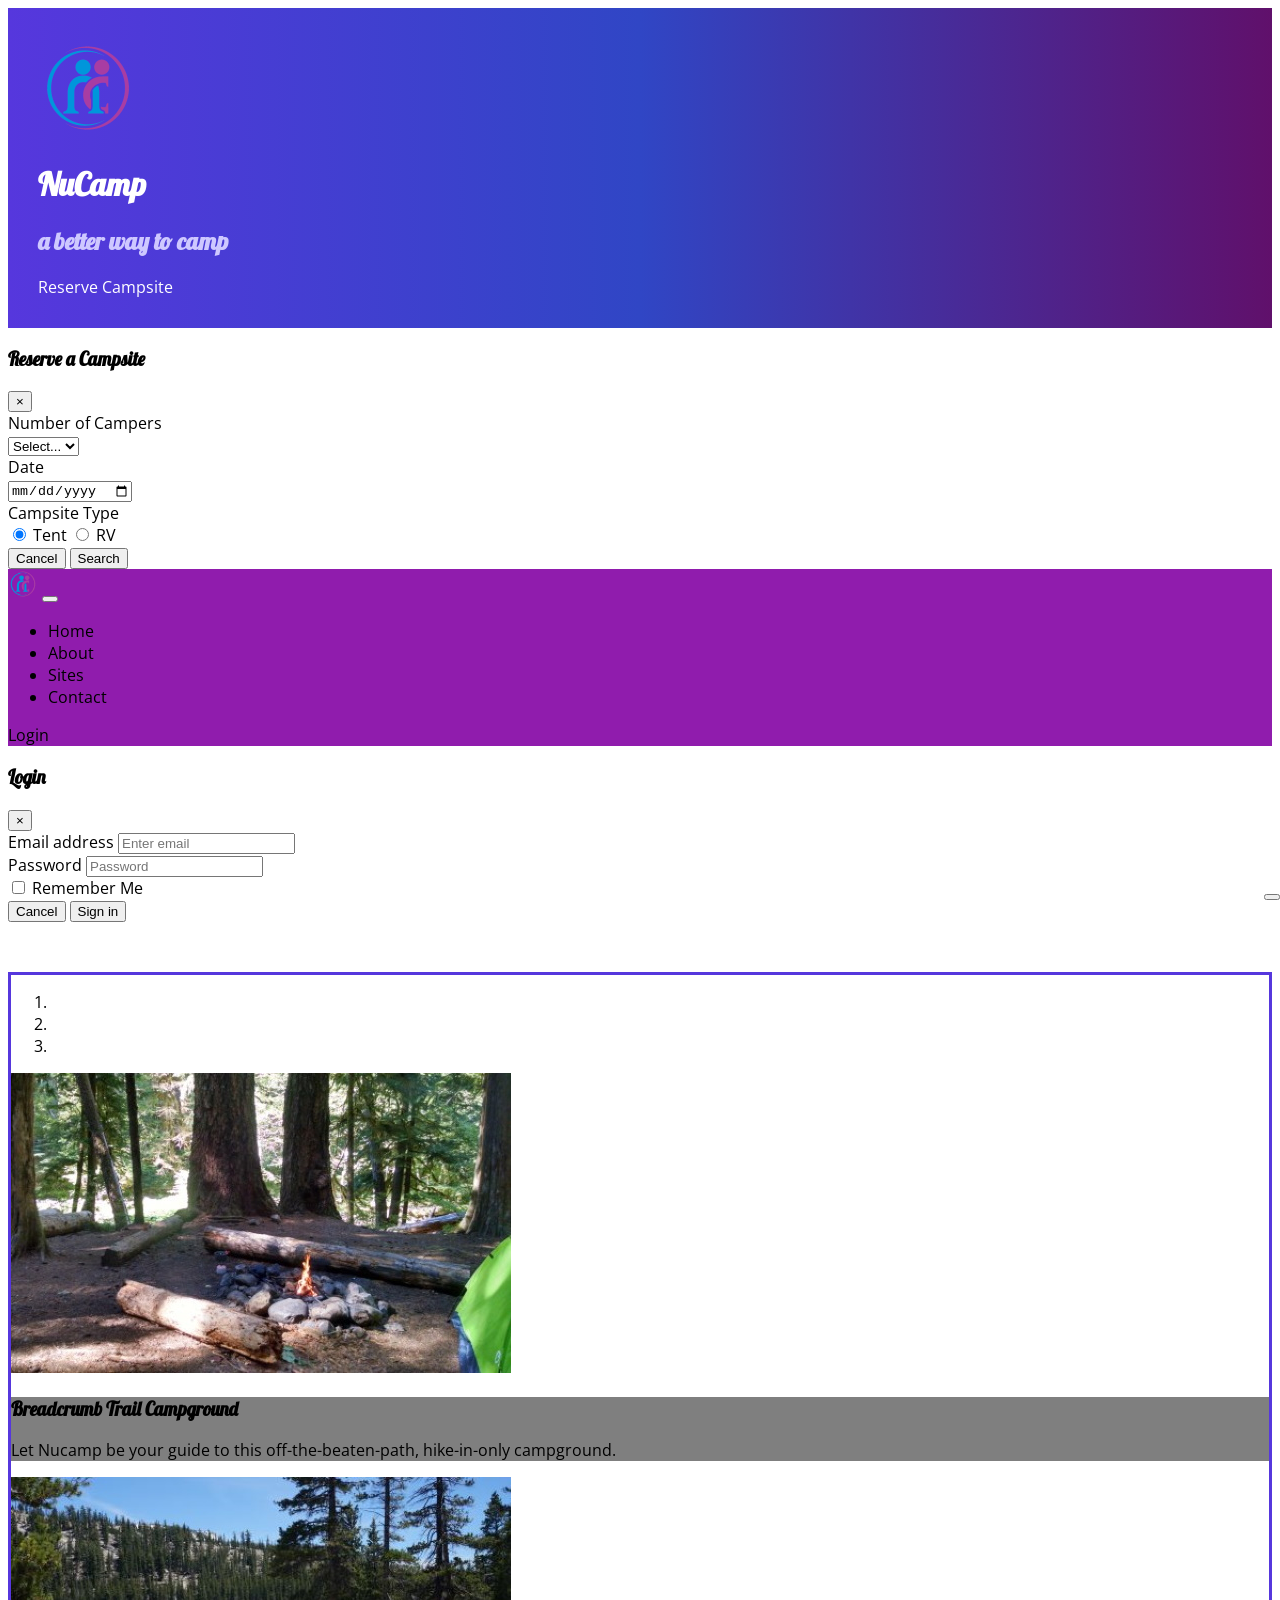
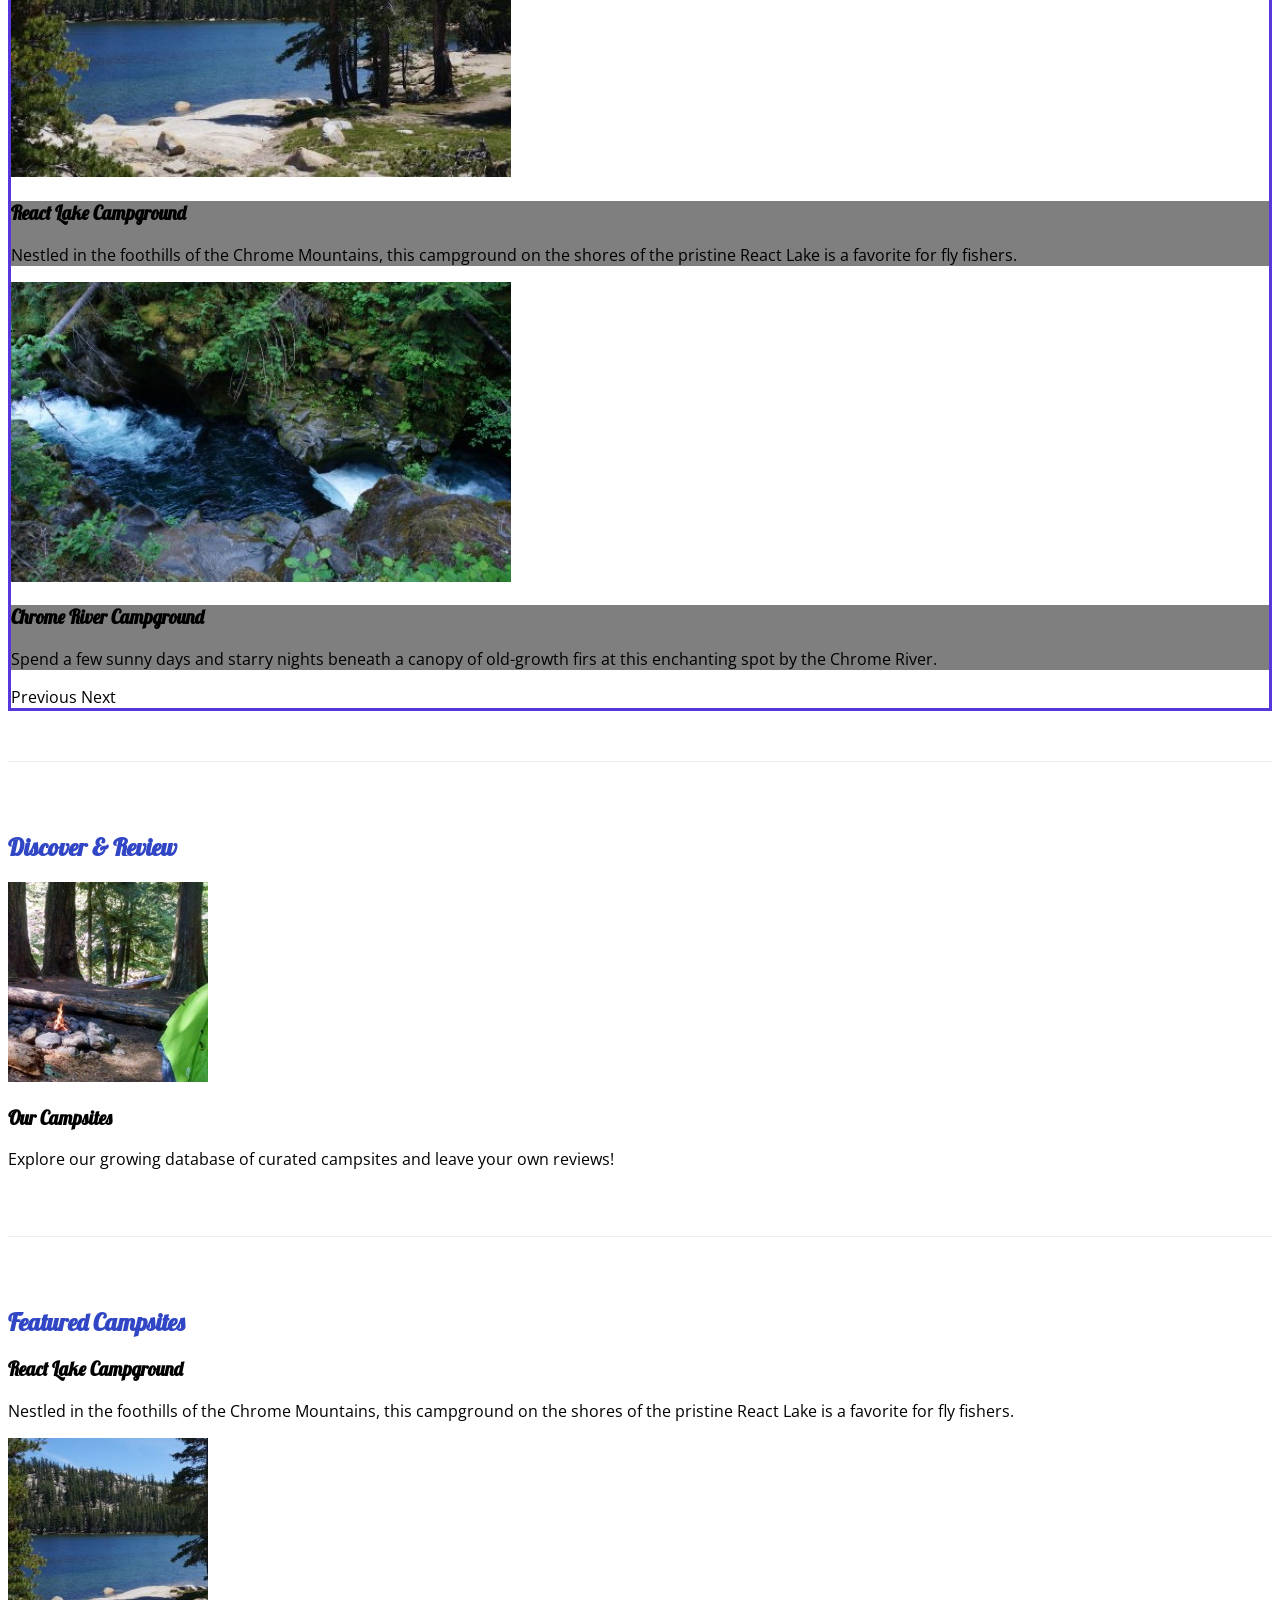
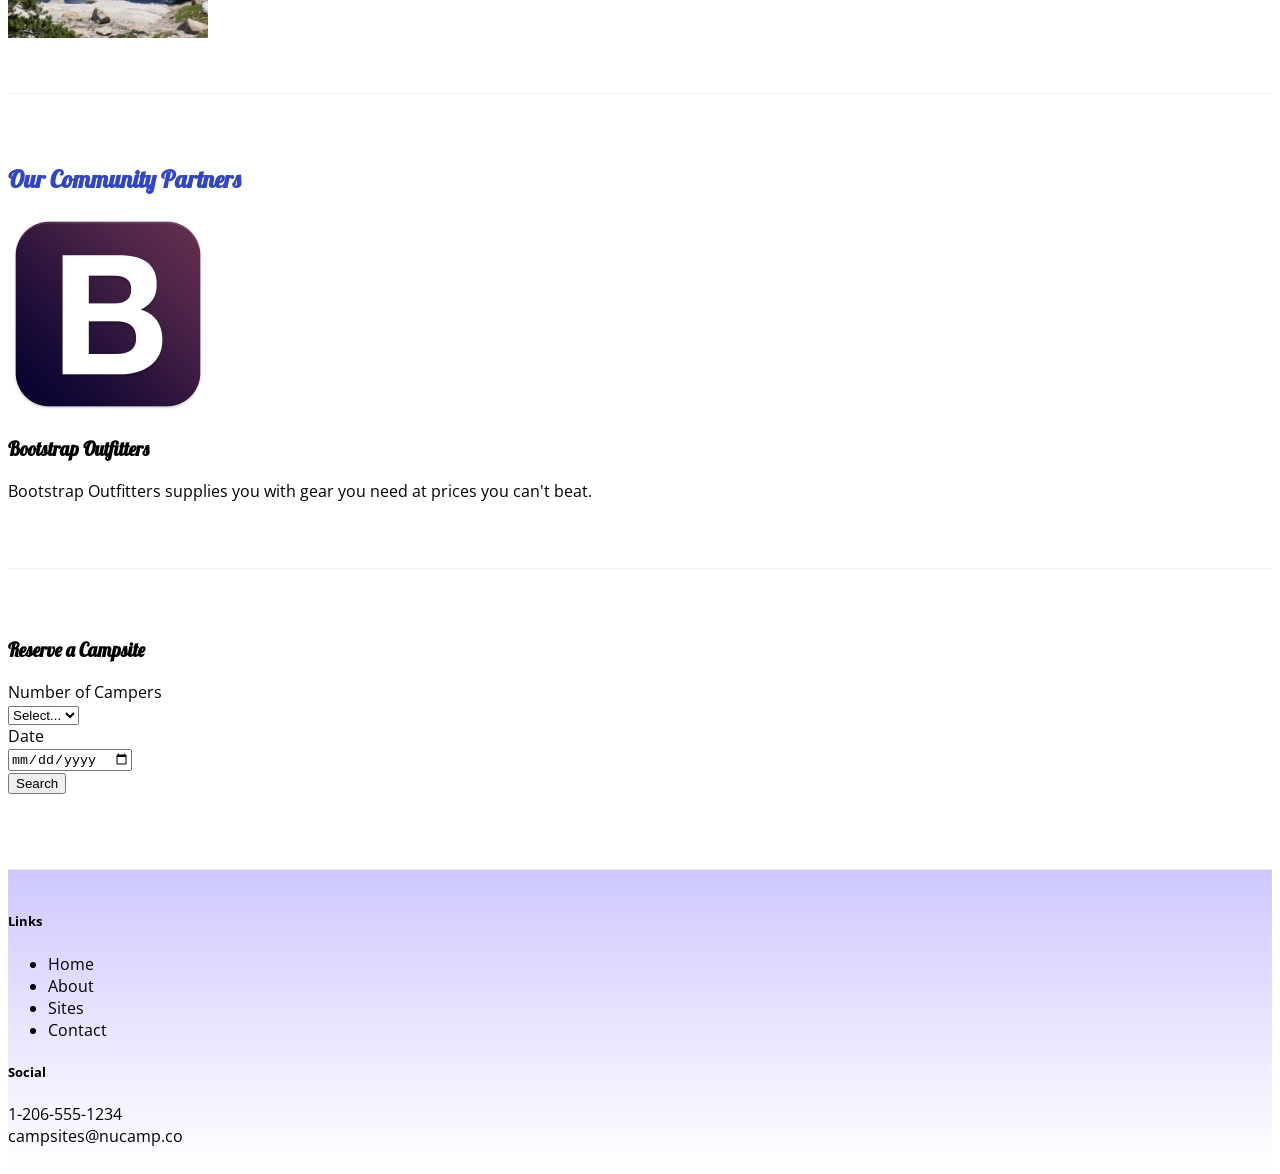
==== index.html @ 767143c3 "fresh github start" ====
<!DOCTYPE html>
<html lang="en">
<head>
    <!-- Required meta tags always come first -->
    <meta charset="utf-8" />
    <meta name="viewport" content="width=device-width, initial-scale=1" />

    <!-- build:css css/main.css -->
    <link rel="stylesheet" href="node_modules/bootstrap/dist/css/bootstrap.min.css" />
    <link rel="stylesheet" href="node_modules/font-awesome/css/font-awesome.min.css" />
    <link rel="stylesheet" href="node_modules/bootstrap-social/bootstrap-social.css" />
    <link rel="stylesheet" href="css/styles.css" />
    <!-- endbuild -->
    <link rel="stylesheet" href="https://fonts.googleapis.com/css?family=Lobster|Open+Sans" />

    <title>NuCamp: A Better Way To Camp</title>
</head>
<body>
    <header class="jumbotron jumbotron-fluid">
        <div class="container">
            <div class="row">
                <div class="col-4 col-sm-3 col-md-2 align-self-center">
                    <img src="img/logo.png" class="img-fluid" />
                </div>
                <div class="col">
                    <h1>NuCamp</h1>
                    <h2>a better way to camp</h2>
                </div>
                <div class="col col-md-4 col-xl-2 col-xs-12 mt-4">
                    <a role="button" class="btn btn-info btn-lg" data-toggle="modal" data-target="#reserveModal">Reserve Campsite</a>
                </div>
            </div>
        </div>
    </header>

    <div id="reserveModal" class="modal modal-lg fade" role="dialog">
        <div class="modal-dialog" role="document">
            <div class="modal-content">
                <div class="modal-header bg-info text-white">
                    <h3 class="modal-title">Reserve a Campsite</h3>
                    <button type="button" class="close" data-dismiss="modal">&times;</button>
                </div>
                <div class="modal-body">
                    <div class="container-fluid">
                        <form>
                            <div class="form-group row form-row">
                                <label for="numCampers" class="col-sm-6 col-form-label">Number of Campers</label>
                                <div class="col-sm-6">
                                    <select class="form-control" name="numCampers" id="numCampers">
                                        <option>Select...</option>
                                        <option value="1">1</option>
                                        <option value="2">2</option>
                                        <option value="3">3</option>
                                        <option value="4">4</option>
                                        <option value="5">5</option>
                                        <option value="6">6</option>
                                    </select>
                                </div>
                            </div>
                            <div class="form-group row form-row">
                                <label for="date" class="col-sm-6 col-form-label">Date</label>
                                <div class="col-sm-6">
                                    <input class="form-control" type="date" id="date" name="date" placeholder="date" />
                                </div>
                            </div>
                            <div class="form-group row form-row">
                                <label class="col-sm-6 col-form-label">Campsite Type</label>
                                <div class="col-2 btn-group btn-group-toggle" data-toggle="buttons">
                                    <label class="btn btn-success active">
                                      <input type="radio" name="siteType" id="siteTent" autocomplete="off" checked /> Tent
                                    </label>
                                    <label class="btn btn-primary">
                                      <input type="radio" name="siteType" id="siteRV" autocomplete="off" /> RV
                                    </label>
                                </div>
                            </div>
                            <div class="form-group row form-row">
                                <div class="col">
                                    <button class="btn btn-secondary" type="button" data-dismiss="modal">Cancel</button>
                                    <button class="btn btn-primary" type="submit">Search</button>
                                </div>
                            </div>
                        </form>
                    </div>
                </div>
            </div>
        </div>
    </div>

    <nav class="navbar navbar-expand-sm navbar-dark sticky-top">
        <div class="container">
            <a class="navbar-brand" href="#"><img src="img/logo.png" height="30" width="30" /></a>
            <button class="navbar-toggler" type="button" data-toggle="collapse" data-target="#nucampNavbar">
                <span class="navbar-toggler-icon"></span>
            </button>
            <div class="collapse navbar-collapse" id="nucampNavbar">
                <ul class="navbar-nav">
                    <li class="nav-item active"><a class="nav-link" href="#"><i class="fa fa-home fa-lg"></i> Home</a></li>
                    <li class="nav-item"><a class="nav-link" href="aboutus.html"><i class="fa fa-info fa-lg"></i> About</a></li>
                    <li class="nav-item"><a class="nav-link" href="#"><i class="fa fa-list fa-lg"></i> Sites</a></li>
                    <li class="nav-item"><a class="nav-link" href="contactus.html"><i class="fa fa-address fa-lg"></i> Contact</a></li>
                </ul>
                <span class="navbar-text ml-auto">
                    <a role="button" data-toggle="modal" data-target="#loginModal">
                        <i class="fa fa-sign-in"></i> Login
                    </a>
                </span>
            </div>
        </div>
    </nav>

    <div id="loginModal" class="modal fade" role="dialog">
        <div class="modal-dialog" role="document">
            <div class="modal-content">
                <div class="modal-header">
                    <h3 class="modal-title">Login</h3>
                    <button type="button" class="close" data-dismiss="modal">&times;</button>
                </div>
                <div class="modal-body">
                    <div class="container-fluid">
                        <form>
                            <div class="form-row">
                                <div class="form-group col-12">
                                    <label class="sr-only" for="loginEmail">Email address</label>
                                    <input type="email" class="form-control form-control-sm" id="loginEmail" placeholder="Enter email" />
                                </div>
                                <div class="form-group col-12">
                                    <label class="sr-only" for="loginPassword">Password</label>
                                    <input type="password" class="form-control form-control-sm" id="loginPassword" placeholder="Password" />
                                </div>
                                <div class="col">
                                    <div class="form-check">
                                        <input class="form-check-input" type="checkbox" />
                                        <label class="form-check-label"> Remember Me</label>
                                    </div>
                                </div>
                            </div>
                            <div class="form-row">
                                <button type="button" class="btn btn-secondary btn-sm ml-auto" data-dismiss="modal">Cancel</button>
                                <button type="submit" class="btn btn-primary btn-sm ml-1">Sign in</button>
                            </div>
                        </form>
                    </div>
                </div>
            </div>
        </div>
    </div>

    <div class="container">
        <div class="row row-content">
            <div class="col-md-8 mx-auto">
                <div id="homeCarousel" class="carousel slide" data-ride="carousel">
                    <ol class="carousel-indicators">
                        <li data-target="#homeCarousel" data-slide-to="0" class="active"></li>
                        <li data-target="#homeCarousel" data-slide-to="1"></li>
                        <li data-target="#homeCarousel" data-slide-to="2"></li>
                    </ol>
                    <div class="carousel-inner">
                        <div class="carousel-item active">
                            <img class="d-block w-100" src="img/breadcrumb-trail.jpg" alt="Breadcrumb Trail Campground" />
                            <div class="carousel-caption">
                                <h3>Breadcrumb Trail Campground</h3>
                                <p class="d-none d-sm-block">Let Nucamp be your guide to this off-the-beaten-path, hike-in-only campground.</p>
                            </div>
                        </div>
                        <div class="carousel-item">
                            <img class="d-block w-100" src="img/react-lake.jpg" alt="React Lake Campground" />
                            <div class="carousel-caption">
                                <h3>React Lake Campground</h3>
                                <p class="d-none d-sm-block">Nestled in the foothills of the Chrome Mountains, this campground on the shores of the pristine React Lake is a favorite for fly fishers.</p>
                            </div>
                        </div>
                        <div class="carousel-item">
                            <img class="d-block w-100" src="img/chrome-river.jpg" alt="Chrome River Campground" />
                            <div class="carousel-caption">
                                <h3>Chrome River Campground</h3>
                                <p class="d-none d-sm-block">Spend a few sunny days and starry nights beneath a canopy of old-growth firs at this enchanting spot by the Chrome River.</p>
                            </div>
                        </div>
                    </div>
                    <a class="carousel-control-prev" href="#homeCarousel" role="button" data-slide="prev">
                        <span class="carousel-control-prev-icon"></span>
                        <span class="sr-only">Previous</span>
                    </a>
                    <a class="carousel-control-next" href="#homeCarousel" role="button" data-slide="next">
                        <span class="carousel-control-next-icon"></span>
                        <span class="sr-only">Next</span>
                    </a>
                    <button class="btn btn-danger btn-sm" id="carouselButton">
                        <i class="fa fa-pause"></i>
                    </button>
                </div>
            </div>
        </div>

        <div class="row row-content align-items-center">
            <div class="col-sm-4 order-sm-last col-md-3">
                <h2 class="text-sm-right">Discover & Review</h2>
            </div>
            <div class="col">
                <div class="media">
                    <img class="d-flex mr-3 img-thumbnail" src="img/breadcrumb-trail-thumb.jpg" alt="Breadcrumb Trail thumbnail" />
                    <div class="media-body align-self-center">
                        <h3>Our Campsites</h3>
                        <p class="d-none d-sm-block">Explore our growing database of curated campsites and leave your own reviews!</p>
                    </div>
                </div>
            </div>
        </div>
        <div class="row row-content align-items-center">
            <div class="col-sm-4 col-md-3">
                <h2>Featured Campsites</h2>
            </div>
            <div class="col">
                <div class="media">
                    <div class="media-body align-self-center">
                        <h3>React Lake Campground</h3>
                        <p class="d-none d-sm-block">Nestled in the foothills of the Chrome Mountains, this campground on the shores of the pristine React Lake is a favorite for fly fishers.</p>
                    </div>
                    <img class="d-flex ml-3 img-thumbnail" src="img/react-lake-thumb.jpg" alt="React Lake" />
                </div>
            </div>
        </div>
        <div class="row row-content align-items-center">
            <div class="col-sm-4 order-sm-last col-md-3">
                <h2 class="text-sm-right">Our Community Partners</h2>
            </div>
            <div class="col">
                <div class="media">
                    <img class="d-flex mr-3 img-thumbnail" src="img/bootstrap-thumb.png" alt="Bootstrap Outfitters" />
                    <div class="media-body align-self-center">
                        <h3>Bootstrap Outfitters</h3>
                        <p class="d-none d-sm-block">Bootstrap Outfitters supplies you with gear you need at prices you can't beat.</p>
                    </div>
                </div>
            </div>
        </div>
        <div class="row row-content align-items-center">
            <div class="col col-sm-6 mx-auto">
                <div class="card">
                    <h3 class="card-header bg-info text-white">Reserve a Campsite</h3>
                    <div class="card-body">
                        <form id="reserveForm">
                            <div class="form-group row form-row">
                                <label for="numCampers" class="col-sm-6 col-form-label">Number of Campers</label>
                                <div class="col-sm-6">
                                    <select class="form-control" name="numCampers" id="numCampers">
                                        <option>Select...</option>
                                        <option value="1">1</option>
                                        <option value="2">2</option>
                                        <option value="3">3</option>
                                        <option value="4">4</option>
                                        <option value="5">5</option>
                                        <option value="6">6</option>
                                    </select>
                                </div>
                            </div>
                            <div class="form-group row form-row">
                                <label for="date" class="col-sm-6 col-form-label">Date</label>
                                <div class="col-sm-6">
                                    <input class="form-control" type="date" id="date" name="date" placeholder="date" />
                                </div>
                            </div>
                            <div class="form-group row">
                                <div class="col">
                                    <button class="btn btn-primary" type="submit">Search</button>
                                </div>
                            </div>
                        </form>
                    </div>
                </div>
            </div>
        </div>
    </div>
    <footer class="site-footer">
        <div class="container">
            <div class="row">
                <div class="col-4 col-sm-2 offset-1">
                <h5>Links</h5>
                <ul class="list-unstyled">
                    <li><a href="#">Home</a></li>
                    <li><a href="aboutus.html">About</a></li>
                    <li><a href="#">Sites</a></li>
                    <li><a href="contactus.html">Contact</a></li>
                </ul>
                </div>
                <div class="col-6 col-sm-5 text-center">
                    <h5>Social</h5>
                    <a class="btn btn-social-icon btn-instagram" href="http://instagram.com/"><i class="fa fa-instagram"></i></a>
                    <a class="btn btn-social-icon btn-facebook" href="http://facebook.com/"><i class="fa fa-facebook"></i></a>
                    <a class="btn btn-social-icon btn-twitter" href="http://twitter.com/"><i class="fa fa-twitter"></i></a>
                    <a class="btn btn-social-icon btn-google" href="http://youtube.com/"><i class="fa fa-youtube"></i></a>
                </div>
                <div class="col-sm-4 text-center">
                    <a role="button" class="btn btn-link" href="tel:+12065551234"><i class="fa fa-phone"></i> 1-206-555-1234</a><br>
                    <a role="button" class="btn btn-link" href="mailto:campsites@nucamp.co"><i class="fa fa-envelope-o"></i> campsites@nucamp.co</a>
                </div>
            </div>
        </div>
    </footer>
    <!-- jQuery must come first, then Popper.js, then the Bootstrap JavaScript plugins.-->
    <!-- build:js js/main.js -->
    <script src="node_modules/jquery/dist/jquery.slim.min.js"></script>
    <script src="node_modules/popper.js/dist/umd/popper.min.js"></script>
    <script src="node_modules/bootstrap/dist/js/bootstrap.min.js"></script>
    <script src="js/scripts.js"></script>
    <!-- endbuild -->

</body>
</html>
---- css/styles.css ----
body {
  font-family: "Open Sans", sans-serif; }

h1, h2, h3 {
  font-family: "Lobster", cursive; }

h2 {
  color: #3046C5; }

header h2 {
  color: #CEC8FF; }

.site-footer {
  background-image: linear-gradient(#CEC8FF, white);
  padding: 20px 0; }

.jumbotron {
  margin: 0;
  padding: 30px;
  background-image: linear-gradient(to right, #5637dd, #3046C5, #60106b);
  color: white; }

.row-content {
  padding: 50px 0;
  border-bottom: 1px ridge;
  min-height: 200px; }

.navbar {
  background-color: #901CAD; }

a, a:hover {
  color: inherit;
  text-decoration: none; }

.carousel-caption {
  background-color: rgba(0, 0, 0, 0.5); }

.carousel {
  border: solid #5637dd; }

#carouselButton {
  position: absolute;
  right: 0;
  bottom: 0;
  z-index: 100; }
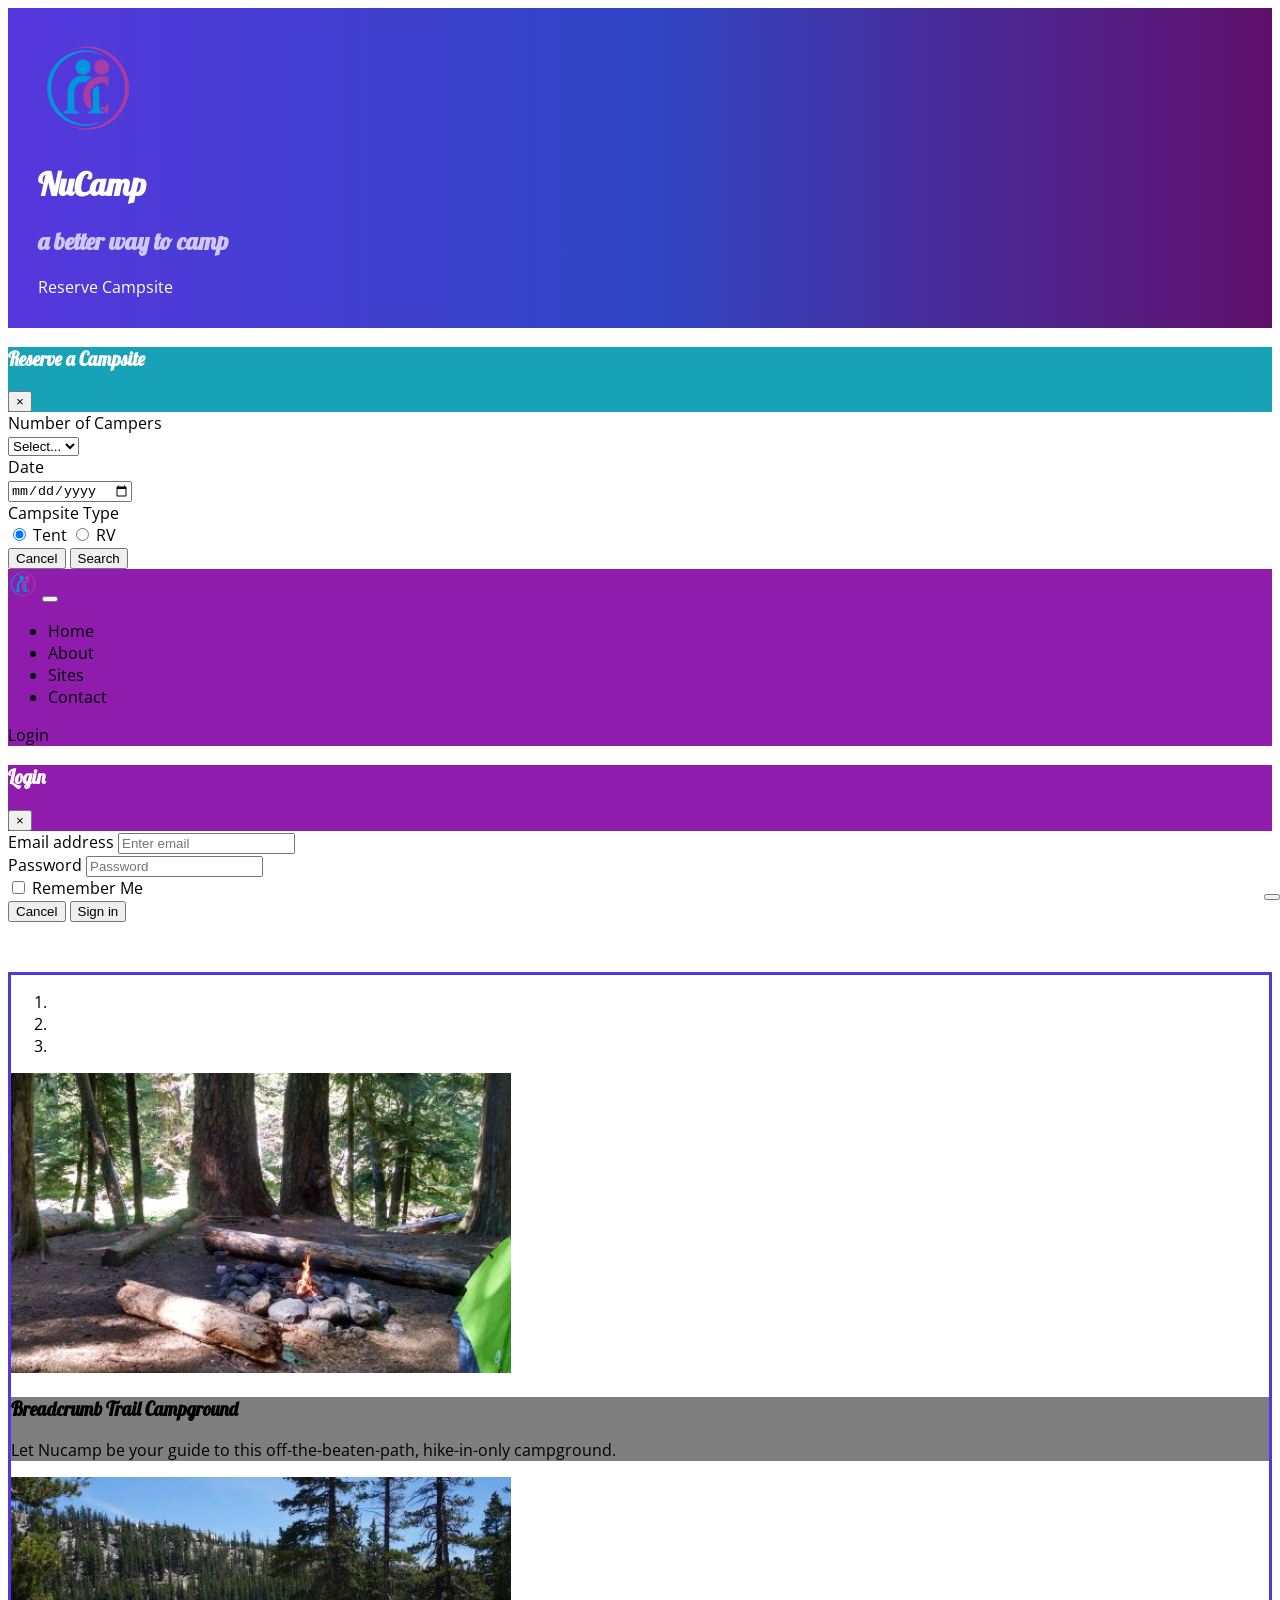
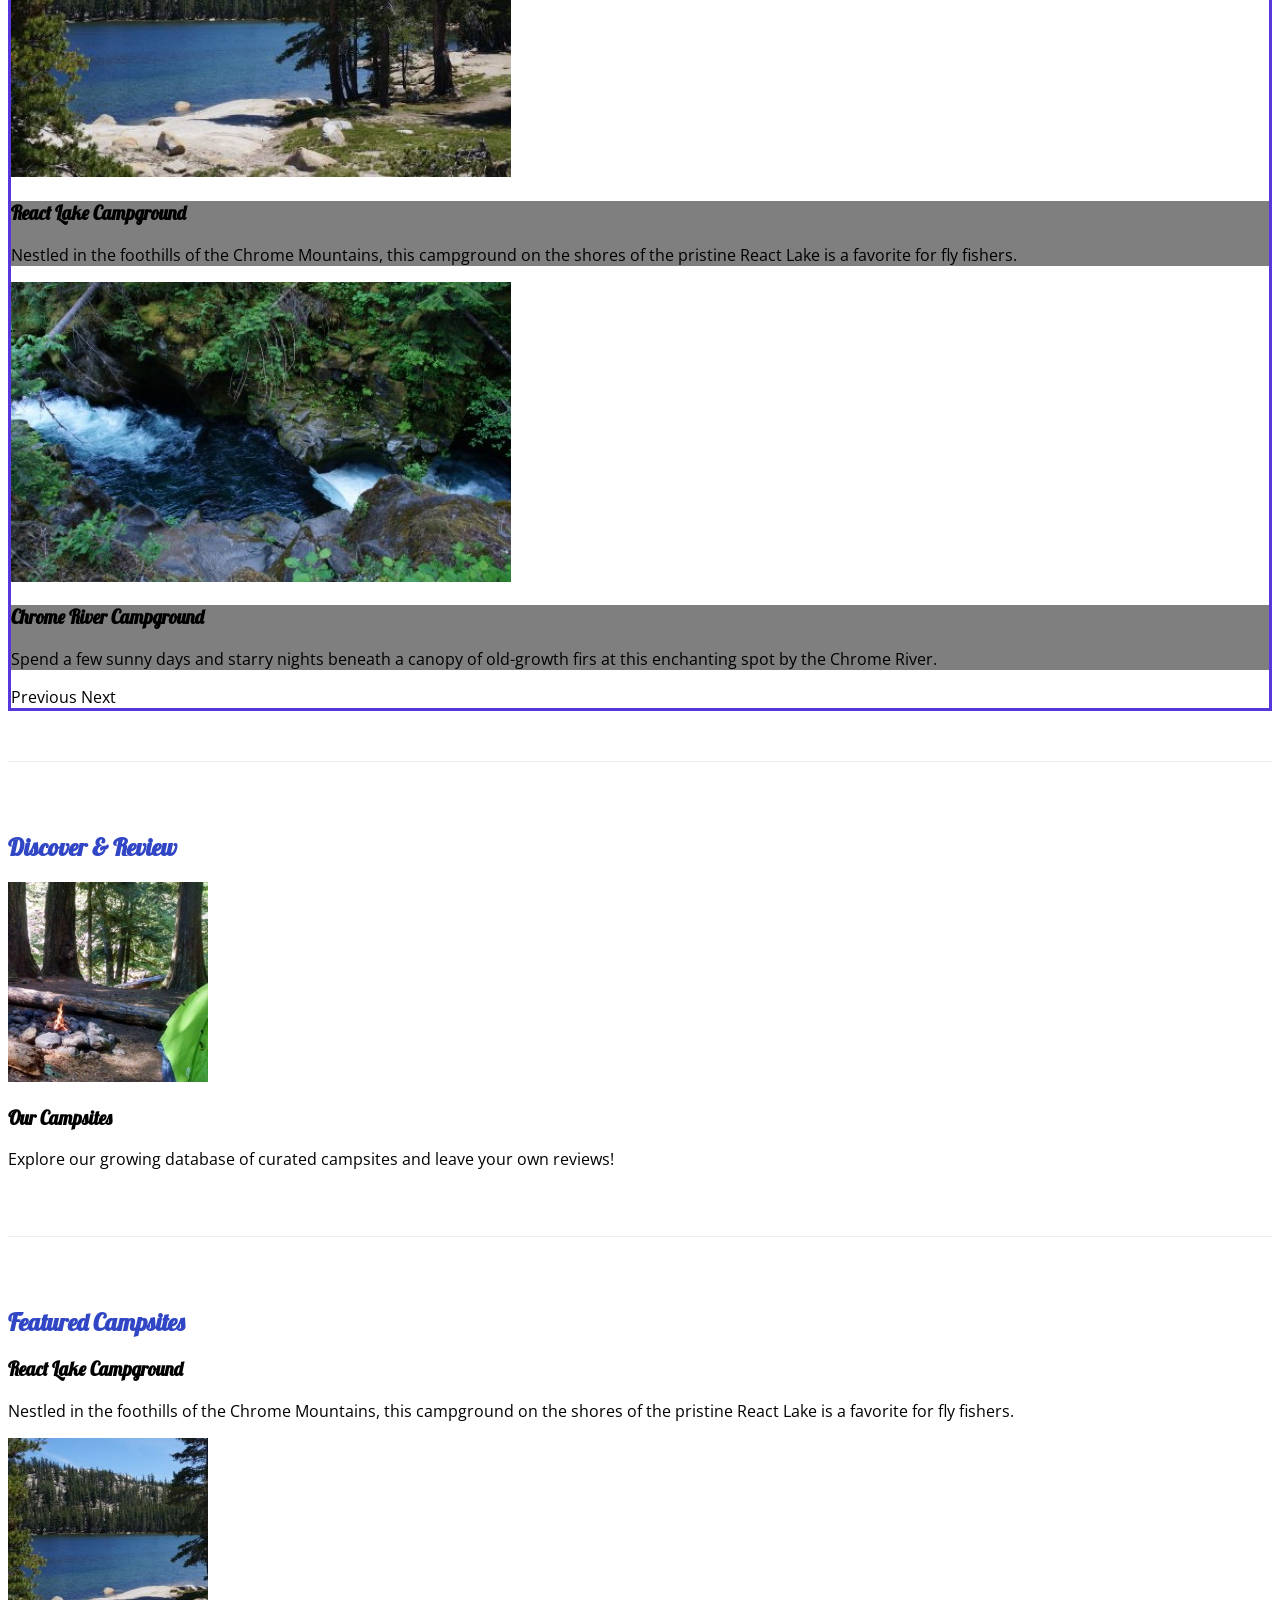
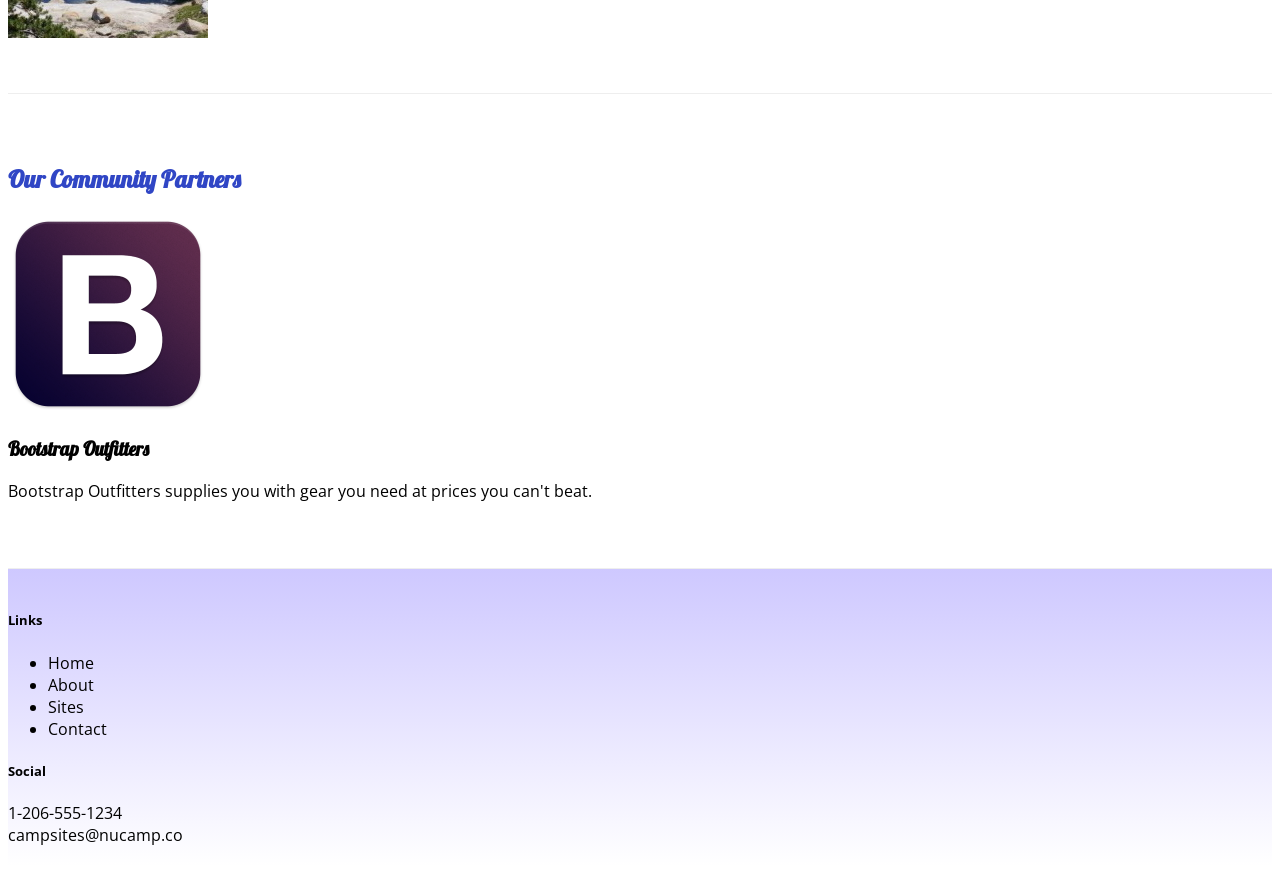
==== commit 077fa503: "week 4 assignment" ====
--- a/index.html
+++ b/index.html
@@ -27,16 +27,16 @@
                     <h2>a better way to camp</h2>
                 </div>
                 <div class="col col-md-4 col-xl-2 col-xs-12 mt-4">
-                    <a role="button" class="btn btn-info btn-lg" data-toggle="modal" data-target="#reserveModal">Reserve Campsite</a>
+                    <a role="button" class="btn btn-info btn-lg" id="reserveButton">Reserve Campsite</a>
                 </div>
             </div>
         </div>
     </header>
 
-    <div id="reserveModal" class="modal modal-lg fade" role="dialog">
-        <div class="modal-dialog" role="document">
+    <div id="reserveModal" class="modal fade" role="dialog">
+        <div class="modal-lg modal-dialog" role="document">
             <div class="modal-content">
-                <div class="modal-header bg-info text-white">
+                <div class="modal-header">
                     <h3 class="modal-title">Reserve a Campsite</h3>
                     <button type="button" class="close" data-dismiss="modal">&times;</button>
                 </div>
@@ -67,10 +67,10 @@
                                 <label class="col-sm-6 col-form-label">Campsite Type</label>
                                 <div class="col-2 btn-group btn-group-toggle" data-toggle="buttons">
                                     <label class="btn btn-success active">
-                                      <input type="radio" name="siteType" id="siteTent" autocomplete="off" checked /> Tent
+                                      <input type="radio" name="siteType" id="siteTent" value="tent" autocomplete="off" checked /> Tent
                                     </label>
                                     <label class="btn btn-primary">
-                                      <input type="radio" name="siteType" id="siteRV" autocomplete="off" /> RV
+                                      <input type="radio" name="siteType" id="siteRV" value="RV" autocomplete="off" /> RV
                                     </label>
                                 </div>
                             </div>
@@ -101,8 +101,9 @@
                     <li class="nav-item"><a class="nav-link" href="contactus.html"><i class="fa fa-address fa-lg"></i> Contact</a></li>
                 </ul>
                 <span class="navbar-text ml-auto">
-                    <a role="button" data-toggle="modal" data-target="#loginModal">
-                        <i class="fa fa-sign-in"></i> Login
+                    <a role="button" id="loginButton">
+                        <i class="fa fa-sign-in"></i>
+                        Login
                     </a>
                 </span>
             </div>
@@ -235,42 +236,6 @@
                 </div>
             </div>
         </div>
-        <div class="row row-content align-items-center">
-            <div class="col col-sm-6 mx-auto">
-                <div class="card">
-                    <h3 class="card-header bg-info text-white">Reserve a Campsite</h3>
-                    <div class="card-body">
-                        <form id="reserveForm">
-                            <div class="form-group row form-row">
-                                <label for="numCampers" class="col-sm-6 col-form-label">Number of Campers</label>
-                                <div class="col-sm-6">
-                                    <select class="form-control" name="numCampers" id="numCampers">
-                                        <option>Select...</option>
-                                        <option value="1">1</option>
-                                        <option value="2">2</option>
-                                        <option value="3">3</option>
-                                        <option value="4">4</option>
-                                        <option value="5">5</option>
-                                        <option value="6">6</option>
-                                    </select>
-                                </div>
-                            </div>
-                            <div class="form-group row form-row">
-                                <label for="date" class="col-sm-6 col-form-label">Date</label>
-                                <div class="col-sm-6">
-                                    <input class="form-control" type="date" id="date" name="date" placeholder="date" />
-                                </div>
-                            </div>
-                            <div class="form-group row">
-                                <div class="col">
-                                    <button class="btn btn-primary" type="submit">Search</button>
-                                </div>
-                            </div>
-                        </form>
-                    </div>
-                </div>
-            </div>
-        </div>
     </div>
     <footer class="site-footer">
         <div class="container">
--- a/css/styles.css
+++ b/css/styles.css
@@ -43,3 +43,11 @@
   right: 0;
   bottom: 0;
   z-index: 100; }
+
+#reserveModal .modal-header {
+  background-color: #17A2B8;
+  color: white; }
+
+#loginModal .modal-header {
+  background-color: #901CAD;
+  color: white; }
